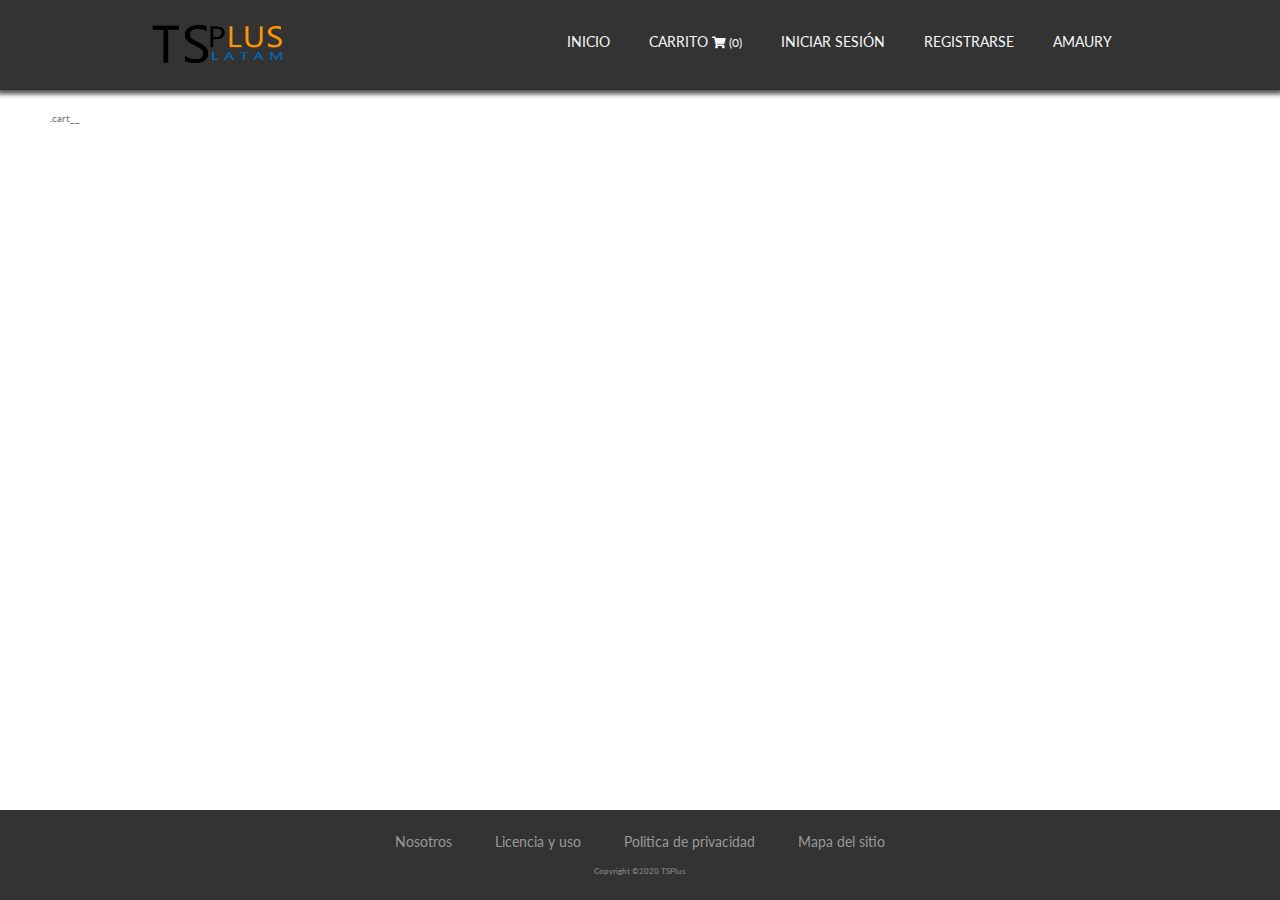
==== cart.html @ 573eb2a1 "First Commit" ====
<!DOCTYPE html>
<html lang="es">

<head>
  <meta charset="UTF-8">
  <meta name="viewport" content="width=device-width, initial-scale=1.0">
  <title>TSPlus Store</title>
  <link href="https://fonts.googleapis.com/css?family=Lato:100,300,400,700,900" rel="stylesheet" />
  <link rel="stylesheet" href="css/app.css">
  <link rel="stylesheet" href="css/all.min.css">
</head>

<body>
  <header class="header">
    <div class="header__logo-box">
      <img src="images/Logo.png" alt="Logo" class="header__logo">
    </div>
    <nav class="navbar">
      <div class="navbar__list">
        <a href="index.html" class="navbar__item">Inicio</a>
        <a href="cart.html" class="navbar__item">Carrito <span class="navbar__item--cart"><i
              class="fas fa-shopping-cart"></i>
            (0)</span></a>
        <a href="#" class="navbar__item">Iniciar sesión</a>
        <a href="#" class="navbar__item">Registrarse</a>
        <input type="checkbox" id="navi-toggle" class="collapse__checkbox" />
        <label for="navi-toggle" class="navbar__item collapse__button">
          Amaury
        </label>
        <div class="collapse__box">
          <div class="collapse__list">
            <a href="#" class="collapse__item">Mis datos</a>
            <a href="#" class="collapse__item">Mis compras</a>
            <a href="#" class="collapse__item">Mis licencias</a>
            <a href="#" class="collapse__item">Dashboard</a>
            <a href="#" class="collapse__item">Cerrar sesión</a>
          </div>
        </div>
      </div>
    </nav>
  </header>

  <main>
    <section class="cart">
      <div class="cart__body">
        .cart__
      </div>
      <div class="cart__payment">

      </div>
    </section>
  </main>
  <footer class="footer">
    <div class="footer__menu">
      <a href="#" class="footer__link">Nosotros</a>
      <a href="#" class="footer__link">Licencia y uso</a>
      <a href="#" class="footer__link">Politica de privacidad</a>
      <a href="#" class="footer__link">Mapa del sitio</a>
    </div>
    <h5 class="footer__copy">Copyright &copy;2020 TSPlus</h5>
  </footer>

</body>

</html>
---- css/app.css ----
*,:after,:before{margin:0;padding:0;box-sizing:inherit}html{font-size:62.5%}@media (max-width:75em){html{font-size:56.25%}}@media (max-width:56.25em){html{font-size:50%}}@media (min-width:112.5em){html{font-size:75%}}body{box-sizing:border-box}@media (max-width:56.25em){body{padding:0}}main{padding:2rem 5rem;min-height:80vh}@media (max-width:37.5em){main{padding:2rem 0}}body{font-family:"Lato",sans-serif;font-weight:400;line-height:1.7;color:#777}.title__secondary{display:inline-block;font-size:3.5rem;padding:0.25rem 0;color:#f39c12;text-shadow:1px 1px 3px #000;transition:0.3s cubic-bezier(0,0.9,1,-1.09);cursor:default}.title__secondary:hover{transform:scale(1.2)}.title__tertiary{text-align:center;font-size:1.8rem;padding:0.25rem 0}.u-center-text{text-align:center!important}.u-margin-bottom-small{margin-bottom:1.5rem!important}.u-margin-bottom-medium{margin-bottom:4rem!important}@media (max-width:56.25em){.u-margin-bottom-medium{margin-bottom:3rem!important}}.u-margin-bottom-big{margin-bottom:8rem!important}@media (max-width:56.25em){.u-margin-bottom-big{margin-bottom:5rem!important}}.u-margin-top-small{margin-top:1.5rem!important}.u-margin-top-medium{margin-top:4rem!important}.u-margin-top-big{margin-top:8rem!important}.u-margin-top-huge{margin-top:10rem!important}.u-margin-x-small{margin-left:1.5rem!important;margin-right:1.5rem!important}.u-width-25{width:25%!important}.u-width-small{width:8rem!important}.btn{display:inline-block;padding:0.7rem;font-size:1.3rem;text-decoration:none;cursor:pointer;border-radius:0.25rem;text-align:center;border:1px solid transparent;transition:0.3s all}.btn--dark{background-color:#999;color:#eee;border:1px solid #333}.btn--dark:hover{background-color:#333}.btn--secondary{background-color:#395259;color:#eee}.btn--secondary:hover{background-color:#283235;transform:scale(1.1)}.btn__group{display:inline-block;padding:1.2rem}@media (max-width:37.5em){.btn__group{padding:1.2rem 0}}.btn__group>.btn:not(:first-child){border-top-left-radius:0;border-bottom-left-radius:0}.btn__group>.btn:not(:last-child){border-top-right-radius:0;border-bottom-right-radius:0;border-right:1px solid transparent}.btn__group>.btn{float:left}.btn--small{padding:0.4rem;font-size:1rem}.card{width:100%;height:28rem;border:2px solid #777;border-radius:3px;transition:0.3s all;background-color:#fff;box-shadow:1px 2px 3px rgba(0,0,0,0.8)}.card:hover{border-color:#ff7730;box-shadow:2px 4px 4px rgba(0,0,0,0.8);transform:scale(1.1)}.card:hover .card__button{background-color:#ff7730;color:#000}.card__title{font-size:2rem;line-height:1.2;padding:2rem 2rem 0 2rem;height:20%}.card__price{font-size:2rem;height:10%}.card__button{display:inline-block;padding:1rem;border:1px solid #000;margin:2rem auto;font-size:1.4rem;text-decoration:none;color:#777;transition:0.3s all}.card__button:hover{transform:scale(1.1)}.card__text{font-size:1.2rem;line-height:1.2;padding:0 0 0.8rem 0;height:20%}.store-header{width:100%;text-align:center;font-size:1.6rem;line-height:1.2;padding:1rem}.form__group:not(:last-child){margin-bottom:2rem}.form__label{font-size:1.4rem}.form__input{font-size:1.4rem;font-family:inherit;color:inherit;padding:1rem 1.5rem;border-radius:2px;background-color:regba(#fff,0.5);border:1px solid #ff7730;border-bottom:3px solid #ff7730;width:90%;display:block;transition:all 0.3s;text-align:center}@media (max-width:56.25em){.form__input{width:100%}}.form__input:focus{outline:none;box-shadow:0 1rem 2rem rgba(0,0,0,0.1);border-bottom:3px solid #55c57a}.form__input:focus:invalid{border-bottom:3px solid #cf095c}.form__input::placeholder{color:#999}.form-container{display:block;width:-webkit-fit-content;width:-moz-fit-content;width:fit-content;margin:0 auto}.form__radio-group{width:-webkit-fit-content;width:-moz-fit-content;width:fit-content;margin-bottom:1rem}@media (max-width:56.25em){.form__radio-group{margin-bottom:2rem}}.form__radio-input{display:none}.form__radio-label{font-size:1.5rem;cursor:pointer;position:relative;padding-left:2.5rem}.form__radio-button{height:2rem;width:2rem;border:3px solid #f39c12;border-radius:50%;display:inline-block;position:absolute;left:0;top:0}.form__radio-button:after{content:"";display:block;height:0.8rem;width:0.8rem;border-radius:50%;position:absolute;top:50%;left:50%;transform:translate(-50%,-50%);background-color:#f39c12;opacity:0;transition:opacity 0.2s}.form__radio-input:checked~.form__radio-label .form__radio-button:after{opacity:1}.form__check-group{width:-webkit-fit-content;width:-moz-fit-content;width:fit-content;margin-bottom:1rem}@media (max-width:56.25em){.form__check-group{margin-bottom:2rem}}.form__check-input{display:none}.form__check-label{font-size:1.5rem;cursor:pointer;position:relative;padding-left:2.5rem}.form__check-button{height:2rem;width:2rem;border:3px solid #f39c12;border-radius:3px;display:inline-block;position:absolute;left:0;top:0}.form__check-button:after{content:"";display:block;height:1rem;width:1rem;border-radius:3px;position:absolute;top:50%;left:50%;transform:translate(-50%,-50%);background-color:#f39c12;opacity:0;transition:opacity 0.2s}.form__check-input:checked~.form__check-label .form__check-button:after{opacity:1}.popup{height:100vh;width:100%;position:fixed;top:0;left:0;background-color:rgba(0,0,0,0.8);z-index:9999;opacity:0;visibility:hidden;transition:all 0.3s}.popup__content{position:absolute;top:50%;left:50%;transform:translate(-50%,-50%);width:55%;background-color:#fff;box-shadow:0 2rem 4rem rgba(0,0,0,0.2);border-radius:3px;display:table;overflow:hidden;opacity:0;transform:translate(-50%,-50%) scale(0.25);transition:all 0.4s 0.2s;-webkit-backface-visibility:hidden;backface-visibility:hidden}.popup__header{border-bottom:1px solid #999;padding:1rem}.popup__title{font-size:3rem;color:rgba(0,0,0,0.8)}.popup__subtitle{font-size:1.6rem}.popup__body{padding:2rem}.popup__footer{border-top:1px solid #999;padding:1rem}.popup:target{opacity:1;visibility:visible}.popup:target .popup__content{transform:translate(-50%,-50%) scale(1);opacity:1}.popup__close:link,.popup__close:visited{color:#777;position:absolute;top:1rem;right:2rem;font-size:3rem;text-decoration:none;display:inline-block;transition:all 0.7s;line-height:1}.popup__close:hover{color:#f39c12}.row{max-width:114rem;margin:0 auto}.row:not(:last-child){margin-bottom:8rem}@media (max-width:56.25em){.row:not(:last-child){margin-bottom:6rem}}@media (max-width:56.25em){.row{max-width:50rem;padding:0 3rem}}.row:after{content:"";display:table;clear:both}.row [class^=col-]{float:left}.row [class^=col-]:not(:last-child){margin-right:6rem}@media (max-width:56.25em){.row [class^=col-]:not(:last-child){margin-right:0;margin-bottom:6rem}}@media (max-width:56.25em){.row [class^=col-]{width:100%!important}}.row .col-1-of-2{width:calc((100% - 6rem) / 2)}.row .col-1-of-3{width:calc((100% - 2 * 6rem) / 3)}.row .col-2-of-3{width:calc(2 * ((100% - 2 * 6rem) / 3) + 6rem)}.row .col-1-of-4{width:calc((100% - 3 * 6rem) / 4)}.row .col-2-of-4{width:calc(2 * ((100% - 3 * 6rem) / 4) + 6rem)}.row .col-3-of-4{width:calc(3 * ((100% - 3 * 6rem) / 4) + (2 * 6rem))}.header{background-color:#333;height:10vh;padding:1rem 15rem;box-shadow:0px 1px 5px 3px rgba(0,0,0,0.7)}.header__logo-box{float:left;height:100%}@media (max-width:56.25em){.header__logo-box{height:50%;margin:0 auto;float:none;text-align:center}}.header__logo{height:100%}@media (max-width:75em){.header{padding:1rem 5rem}}.header:after{content:"";display:table;clear:both}.navbar{float:right;position:relative}@media (max-width:56.25em){.navbar{width:100%;text-align:center}}.navbar__list{list-style:none}.navbar__item,.navbar__item:link,.navbar__item:visited{text-transform:uppercase;text-decoration:none;display:inline-block;color:#f7f7f7;margin:1.8rem;font-size:1.4rem;line-height:2;transition:0.3s all}@media (max-width:75em){.navbar__item,.navbar__item:link,.navbar__item:visited{line-height:3}}@media (max-width:56.25em){.navbar__item,.navbar__item:link,.navbar__item:visited{line-height:2;padding:0}}@media (max-width:37.5em){.navbar__item,.navbar__item:link,.navbar__item:visited{margin:0 1rem;line-height:3}}.navbar__item:hover{color:#777}.navbar__item--cart{font-size:1.2rem}.collapse__checkbox{display:none;opacity:0}.collapse__button{cursor:pointer}.collapse__box{background:#333;position:absolute;right:-5.2rem;top:7rem;width:20rem;height:0;overflow:hidden;border-radius:3px;-webkit-clip-path:polygon(0 15%,35% 15%,50% 0,65% 15%,100% 15%,100% 100%,0 100%);clip-path:polygon(0 15%,35% 15%,50% 0,65% 15%,100% 15%,100% 100%,0 100%);transition:0.2s all}.collapse__list{list-style:none;margin-top:3rem}.collapse__item,.collapse__item:link,.collapse__item:visited{color:#f7f7f7;display:block;text-decoration:none;font-size:1.4rem;text-align:center;padding:0.3rem;transition:0.3s all}.collapse__item:link:not(:last-child),.collapse__item:not(:last-child),.collapse__item:visited:not(:last-child){border-bottom:1px solid #f7f7f7}.collapse__item:hover{color:#777}.collapse__checkbox:checked~.collapse__box{height:18.5rem;opacity:1}.footer{height:10vh;background:#333;bottom:0;width:100%;text-align:center}.footer__menu{display:inline-block;width:-webkit-fit-content;width:-moz-fit-content;width:fit-content;margin:2rem 0 1rem 0}.footer__link{color:#999;text-decoration:none;font-size:1.4rem;padding:0 2rem;transition:0.3s all}.footer__link:hover{color:#eee}.footer__copy{text-align:center;color:#777}.store-index{width:80%;margin:0 auto;text-align:center}@media (max-width:37.5em){.store-index{width:100%}}.product-info__content{width:80%;margin:1rem auto}.product-info__img{width:20%;float:left}@media (max-width:37.5em){.product-info__img{width:30%;float:none;margin:0 auto}}.product-info__img img{width:100%}.product-info__text{float:left;width:80%}@media (max-width:37.5em){.product-info__text{width:100%}}.product-info__title{font-size:3rem;color:rgba(0,0,0,0.7)}.product-info__price{font-size:2rem}.product-info__description{padding-top:1rem;font-size:1.4rem}.product-info:after{content:"";display:table;clear:both}.product-form{width:80%;margin:0 auto}.product-form__title{font-size:1.8rem;padding:1rem 0 1rem 1rem;color:#000;width:-webkit-fit-content;width:-moz-fit-content;width:fit-content;margin:0 auto}.cart{width:100%}.cart__body{width:70%;float:left}.cart__payment{width:30%;float:left}.cart:after{content:"";display:table;clear:both}
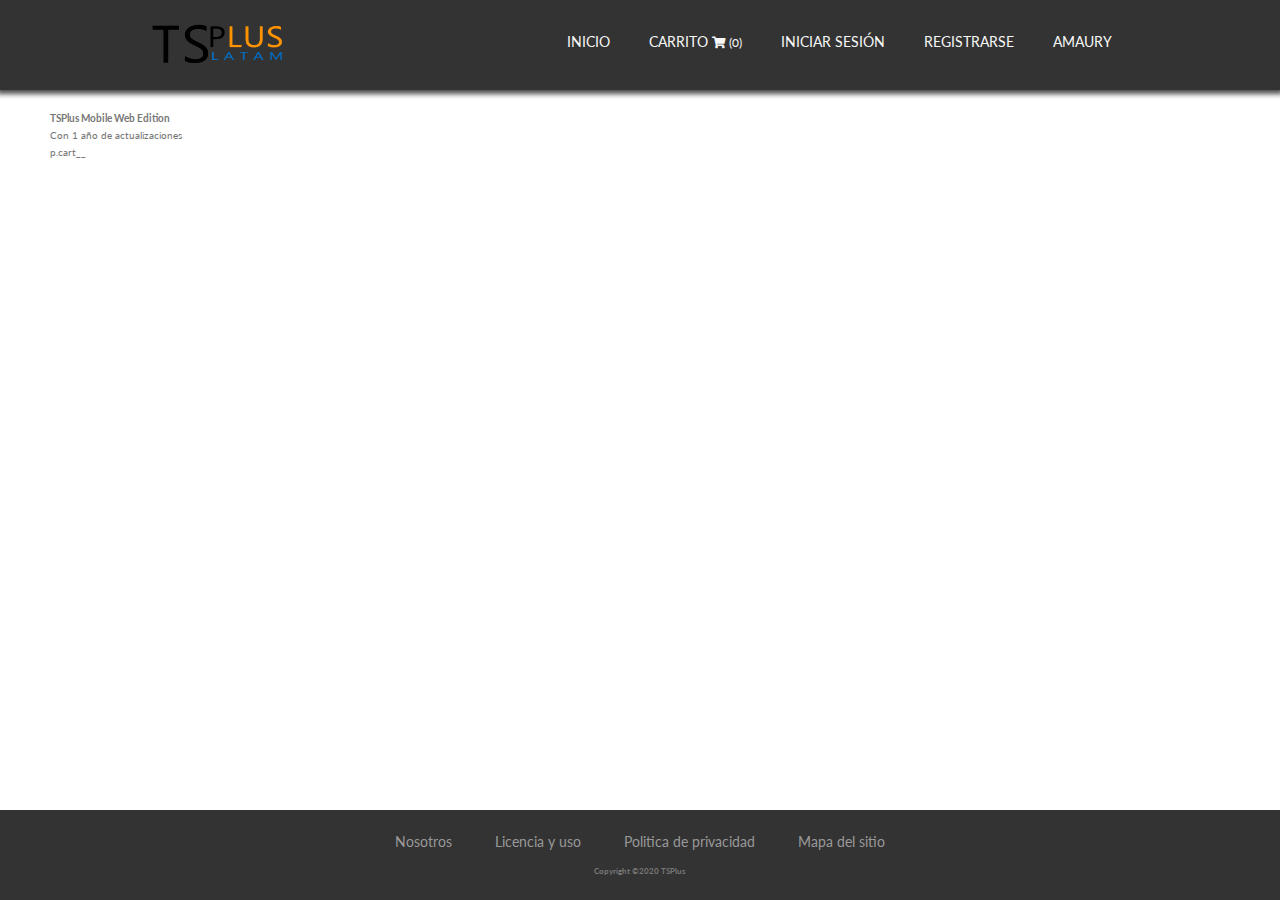
==== commit d82d098c: "First Commit" ====
--- a/cart.html
+++ b/cart.html
@@ -43,7 +43,13 @@
   <main>
     <section class="cart">
       <div class="cart__body">
-        .cart__
+        <div class="cart__products">
+          <div class="cart__item">
+            <h4 class="cart__label">TSPlus Mobile Web Edition</h4>
+            <p class="cart__updates">Con 1 año de actualizaciones</p>
+            p.cart__
+          </div>
+        </div>
       </div>
       <div class="cart__payment">
 
